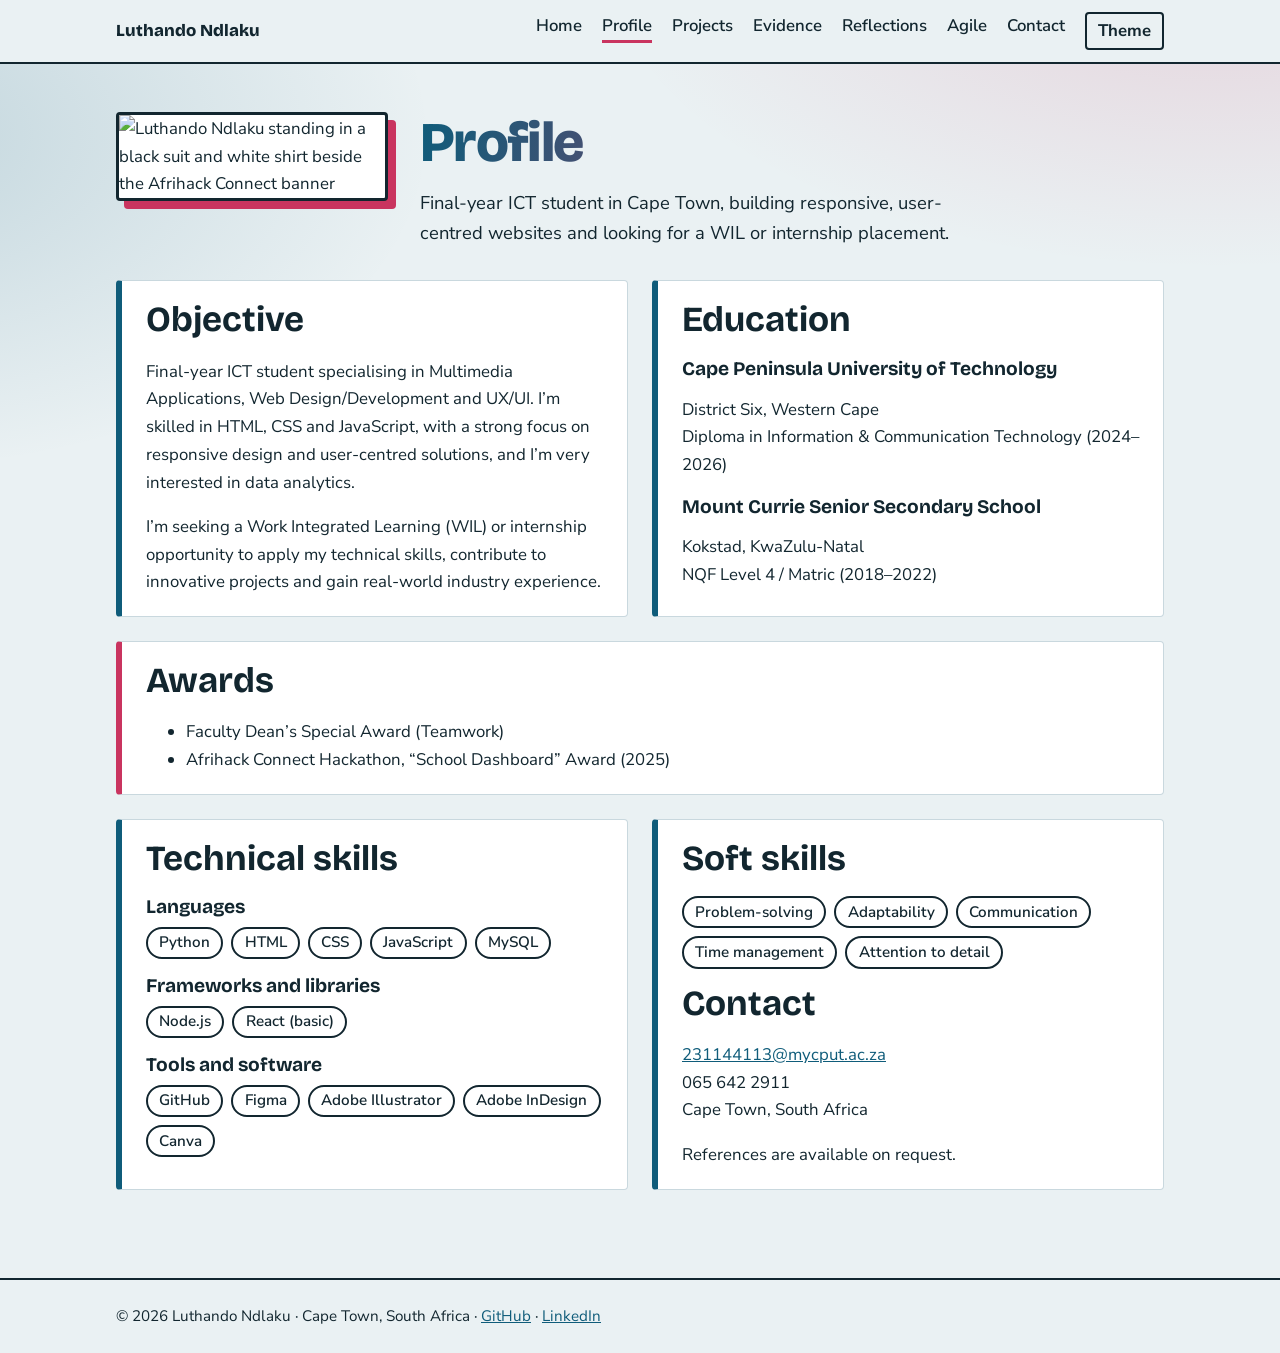
==== profile.html @ d26c02fd "Add files via upload" ====
<!DOCTYPE html>
<html lang="en"><head><meta charset="utf-8"><meta name="viewport" content="width=device-width, initial-scale=1">
<title>Profile | Luthando Ndlaku</title>
<meta name="description" content="E-portfolio of Luthando Ndlaku, ICT student in Cape Town specialising in web design and development.">
<link rel="preconnect" href="https://fonts.googleapis.com"><link rel="preconnect" href="https://fonts.gstatic.com" crossorigin>
<link href="https://fonts.googleapis.com/css2?family=Bricolage+Grotesque:wght@600;700;800&family=Nunito+Sans:wght@400;600;700&display=swap" rel="stylesheet">
<link rel="stylesheet" href="style.css"><link rel="icon" href="favicon.svg" type="image/svg+xml"></head><body>
<header><div class="wrap"><nav aria-label="Main"><a class="brand" href="index.html">Luthando Ndlaku</a><button id="menu" class="ghost" aria-expanded="false" aria-controls="links">Menu</button><ul id="links">
<li><a href="index.html">Home</a></li>
<li><a href="profile.html" aria-current="page">Profile</a></li>
<li><a href="projects.html">Projects</a></li>
<li><a href="evidence.html">Evidence</a></li>
<li><a href="reflections.html">Reflections</a></li>
<li><a href="agile.html">Agile</a></li>
<li><a href="contact.html">Contact</a></li>
<li><button id="theme" class="ghost" aria-pressed="false">Theme</button></li></ul></nav></div></header><main><div class="wrap">
<section class="intro"><img src="images/profile.jpg" width="720" height="1280" alt="Luthando Ndlaku standing in a black suit and white shirt beside the Afrihack Connect banner" fetchpriority="high">
<div><h1 class="grad" style="font-size:clamp(2.2rem,7vw,3.5rem)">Profile</h1><p>Final-year ICT student in Cape Town, building responsive, user-centred websites and looking for a WIL or internship placement.</p></div></section>
<div class="cols"><section class="panel"><h2>Objective</h2>
<p>Final-year ICT student specialising in Multimedia Applications, Web Design/Development and UX/UI. I’m skilled in HTML, CSS and JavaScript, with a strong focus on responsive design and user-centred solutions, and I’m very interested in data analytics.</p>
<p>I’m seeking a Work Integrated Learning (WIL) or internship opportunity to apply my technical skills, contribute to innovative projects and gain real-world industry experience.</p></section>
<section class="panel"><h2>Education</h2>
<h3>Cape Peninsula University of Technology</h3><p>District Six, Western Cape<br>Diploma in Information &amp; Communication Technology (2024–2026)</p>
<h3>Mount Currie Senior Secondary School</h3><p>Kokstad, KwaZulu-Natal<br>NQF Level 4 / Matric (2018–2022)</p></section></div>
<section class="panel award"><h2>Awards</h2><ul><li>Faculty Dean’s Special Award (Teamwork)</li><li>Afrihack Connect Hackathon, “School Dashboard” Award (2025)</li></ul></section>
<div class="cols"><section class="panel"><h2>Technical skills</h2>
<h3>Languages</h3><ul class="chips"><li>Python</li><li>HTML</li><li>CSS</li><li>JavaScript</li><li>MySQL</li></ul>
<h3>Frameworks and libraries</h3><ul class="chips"><li>Node.js</li><li>React (basic)</li></ul>
<h3>Tools and software</h3><ul class="chips"><li>GitHub</li><li>Figma</li><li>Adobe Illustrator</li><li>Adobe InDesign</li><li>Canva</li></ul></section>
<section class="panel"><h2>Soft skills</h2><ul class="chips"><li>Problem-solving</li><li>Adaptability</li><li>Communication</li><li>Time management</li><li>Attention to detail</li></ul>
<h2>Contact</h2><p><a href="mailto:231144113@mycput.ac.za">231144113@mycput.ac.za</a><br>065 642 2911<br>Cape Town, South Africa</p>
<p>References are available on request.</p></section></div>
</div></main><footer><div class="wrap">© 2026 Luthando Ndlaku · Cape Town, South Africa · <a href="https://github.com/LuthandoNdlaku">GitHub</a> · <a href="https://www.linkedin.com/in/luthando-ndlaku">LinkedIn</a></div></footer><script src="script.js" defer></script></body></html>
---- style.css ----
:root{--ink:#12262F;--sea:#0F5C7A;--mist:#EAF1F3;--protea:#C9345F;--sand:#D9CBB4;--card:#fff;--line:#c9d8de}
@media (prefers-color-scheme:dark){:root{--ink:#E6EEF1;--sea:#6DB8D4;--mist:#0E1C22;--protea:#F06C93;--sand:#3a3427;--card:#14272F;--line:#2a4350}}
*{box-sizing:border-box}html{scroll-behavior:smooth}
body{margin:0;font:1.05rem/1.65 "Nunito Sans",system-ui,sans-serif;color:var(--ink);background:var(--mist)}
h1,h2,h3{font-family:"Bricolage Grotesque","Nunito Sans",system-ui,sans-serif;line-height:1.1;margin:0 0 .5em}
h1{font-size:clamp(2.6rem,9vw,5.5rem);letter-spacing:-.03em;font-weight:800}
h2{font-size:clamp(1.6rem,4vw,2.2rem);font-weight:700}h3{font-size:1.2rem;font-weight:700}
a{color:var(--sea)}a:hover{color:var(--protea)}
:focus-visible{outline:3px solid var(--protea);outline-offset:3px}
.wrap{max-width:68rem;margin:0 auto;padding:0 1.25rem}
header{position:sticky;top:0;z-index:5;background:var(--mist);border-bottom:2px solid var(--ink)}
nav{display:flex;flex-wrap:wrap;align-items:center;justify-content:space-between;gap:.5rem 1.5rem;padding:.75rem 0}
.brand{font-family:"Bricolage Grotesque",sans-serif;font-weight:800;text-decoration:none;color:var(--ink)}
nav ul{display:flex;flex-wrap:wrap;gap:.25rem 1.25rem;list-style:none;margin:0;padding:0}
nav ul a{color:var(--ink);text-decoration:none;font-weight:600;padding:.2rem 0;border-bottom:3px solid transparent}
nav ul a:hover,nav ul a[aria-current]{border-color:var(--protea)}
main{padding:3rem 0 4rem}
.hero{display:grid;gap:2rem;grid-template-columns:1.6fr 1fr;align-items:end;padding:1rem 0 3rem}
.hero .lede{font-size:1.25rem;max-width:36rem}
.facts{background:var(--ink);color:var(--mist);padding:1.25rem 1.5rem;border-radius:.25rem;margin:0;list-style:none}
.facts li{padding:.35rem 0;border-bottom:1px solid rgba(255,255,255,.2)}.facts li:last-child{border:0}
.facts a{color:var(--sand)}
.wave{height:14px;background:repeating-linear-gradient(90deg,var(--sea) 0 28px,var(--sand) 28px 56px);margin:0 0 2.5rem}
.tiles{display:grid;gap:1rem;grid-template-columns:repeat(auto-fit,minmax(13rem,1fr));margin-top:1rem}
.tile{display:block;text-decoration:none;color:var(--ink);background:var(--card);border:2px solid var(--ink);padding:1.1rem 1.25rem;border-radius:.25rem}
.tile:hover{background:var(--sand);color:var(--ink)}.tile strong{display:block;font-family:"Bricolage Grotesque",sans-serif;font-size:1.25rem}
.panel{background:var(--card);border:1px solid var(--line);border-left:6px solid var(--sea);padding:1.25rem 1.5rem;margin:0 0 1.5rem;border-radius:.25rem}
.panel.award{border-left-color:var(--protea)}.panel.todo{border-left-style:dashed;border-left-color:var(--sand)}
.panel p:last-child,.panel ul:last-child{margin-bottom:0}
.cols{display:grid;gap:1.5rem;grid-template-columns:repeat(auto-fit,minmax(18rem,1fr))}
.chips{display:flex;flex-wrap:wrap;gap:.5rem;list-style:none;padding:0;margin:.5rem 0 1rem}
.chips li{border:2px solid var(--ink);padding:.1rem .7rem;border-radius:2rem;font-weight:600;font-size:.95rem}
.video{max-width:315px;aspect-ratio:9/16}.video iframe{width:100%;height:100%;border:0;border-radius:.25rem}
.prose{max-width:44rem}
footer{border-top:2px solid var(--ink);padding:1.5rem 0;font-size:.95rem}
@media(max-width:46rem){.hero{grid-template-columns:1fr}}
@media(prefers-reduced-motion:reduce){html{scroll-behavior:auto}}
:root[data-theme=dark]{--ink:#E6EEF1;--sea:#6DB8D4;--mist:#0E1C22;--protea:#F06C93;--sand:#3a3427;--card:#14272F;--line:#2a4350}
:root[data-theme=light]{--ink:#12262F;--sea:#0F5C7A;--mist:#EAF1F3;--protea:#C9345F;--sand:#D9CBB4;--card:#fff;--line:#c9d8de}
button,.btn{font:inherit;font-weight:700;cursor:pointer;color:var(--mist);background:var(--ink);border:2px solid var(--ink);padding:.45rem 1.1rem;border-radius:.25rem;text-decoration:none;display:inline-block}
button:hover,.btn:hover{background:var(--protea);border-color:var(--protea);color:#fff}
button.ghost,.btn.ghost{background:transparent;color:var(--ink)}button.ghost:hover{color:#fff}
button.ghost[aria-pressed=true]{background:var(--ink);color:var(--mist)}
#theme,#menu{padding:.2rem .7rem}#menu{display:none}
.role{font-size:1.3rem;font-weight:700;color:var(--sea);margin:0 0 .75rem}.role strong{border-right:3px solid var(--protea);padding-right:4px}
.actions{display:flex;flex-wrap:wrap;gap:.75rem;margin-top:1.5rem}
.filters{display:flex;flex-wrap:wrap;gap:.5rem;margin:0 0 1.25rem}
[hidden]{display:none!important}
label{display:block;font-weight:700;margin:1rem 0 .25rem}
input,textarea,select{width:100%;font:inherit;color:var(--ink);background:var(--card);border:2px solid var(--ink);border-radius:.25rem;padding:.55rem .7rem}
textarea{min-height:9rem;resize:vertical}.err{color:var(--protea);font-weight:700;min-height:1.4rem;margin:.25rem 0 0}
.status{font-weight:700;margin-top:1rem}
.board{display:grid;gap:1rem;grid-template-columns:repeat(auto-fit,minmax(14rem,1fr));margin:1rem 0 2rem}
.col{background:var(--card);border:2px solid var(--ink);border-radius:.25rem;padding:.75rem;min-height:8rem}
.col h3{margin:0 0 .6rem;display:flex;justify-content:space-between}
.task{background:var(--mist);border:1px solid var(--line);border-left:5px solid var(--sea);padding:.5rem .6rem;margin-bottom:.5rem;border-radius:.2rem;font-size:.97rem}
.col[data-c=doing] .task{border-left-color:var(--protea)}.col[data-c=done] .task{border-left-color:#2e8b57}
.task div{display:flex;gap:.3rem;margin-top:.4rem}.task button{padding:0 .5rem;font-size:.85rem}
.addrow{display:flex;gap:.5rem;margin:0 0 1rem}.addrow input{flex:1}
.entry{background:var(--card);border:1px solid var(--line);border-left:6px solid var(--sea);padding:.8rem 1rem;margin-bottom:.8rem;border-radius:.25rem}
.entry small{font-weight:700;color:var(--sea)}.entry p{margin:.3rem 0}
#top{position:fixed;right:1rem;bottom:1rem;padding:.4rem .8rem}
@media(max-width:46rem){#menu{display:inline-block}nav ul{display:none;width:100%;flex-direction:column}nav ul.open{display:flex}}
.intro{display:grid;grid-template-columns:15rem 1fr;gap:2rem;align-items:center;margin-bottom:2rem}
.intro img{width:100%;aspect-ratio:4/5;object-fit:cover;object-position:top;border:3px solid var(--ink);border-radius:.25rem;box-shadow:8px 8px 0 var(--protea);display:block}
.intro h1{margin-bottom:.25em}.intro p{margin:0;font-size:1.15rem;max-width:34rem}
@media(max-width:46rem){.intro{grid-template-columns:1fr}.intro img{max-width:15rem}}
:root{--gold:#F2A541;--teal:#1FA38A}
body{background:radial-gradient(55rem 28rem at 95% -5%,rgba(201,52,95,.16),transparent 70%),radial-gradient(50rem 30rem at -10% 15%,rgba(15,92,122,.18),transparent 70%),var(--mist);background-attachment:fixed}
h1.grad{background:linear-gradient(100deg,var(--sea),var(--protea),var(--gold),var(--sea));background-size:250% 100%;-webkit-background-clip:text;background-clip:text;color:transparent;animation:flow 8s linear infinite}
@keyframes flow{to{background-position:250% 0}}
.wave{background:repeating-linear-gradient(90deg,var(--sea) 0 28px,var(--gold) 28px 56px,var(--protea) 56px 84px,var(--teal) 84px 112px);background-size:112px 100%;animation:slide 6s linear infinite}
@keyframes slide{to{background-position:112px 0}}
.js .rv{opacity:0;transform:translateY(18px);transition:opacity .6s,transform .6s}.js .rv.in{opacity:1;transform:none}
.tile{border-top-width:8px;transition:transform .25s,box-shadow .25s}.tile:nth-child(4n+1){border-top-color:var(--sea)}.tile:nth-child(4n+2){border-top-color:var(--protea)}.tile:nth-child(4n+3){border-top-color:var(--gold)}.tile:nth-child(4n){border-top-color:var(--teal)}
.tile:hover{transform:translateY(-6px);box-shadow:0 10px 0 var(--ink)}
.panel{transition:box-shadow .25s}.panel:hover{box-shadow:6px 6px 0 var(--line)}
.chips li{transition:background .2s,transform .2s}.chips li:hover{background:var(--gold);color:#12262F;transform:rotate(-3deg) scale(1.06)}
.stats{display:grid;gap:1rem;grid-template-columns:repeat(auto-fit,minmax(9rem,1fr));margin:0 0 2.5rem}
.stat{border-radius:.25rem;padding:1rem;color:#fff;font-weight:600}.stat b{display:block;font:800 2.6rem/1 "Bricolage Grotesque",sans-serif}
.stat:nth-child(1){background:var(--sea)}.stat:nth-child(2){background:var(--protea)}.stat:nth-child(3){background:#9a6a0c}.stat:nth-child(4){background:#13705f}
.intro{grid-template-columns:18rem 1fr}.intro img{aspect-ratio:3/4;object-fit:contain;background:var(--card);animation:float 5s ease-in-out infinite}
@keyframes float{50%{transform:translateY(-8px)}}
@media(max-width:46rem){.intro{grid-template-columns:1fr}.intro img{max-width:18rem}}
.tabs{display:flex;flex-wrap:wrap;gap:.5rem;margin:1.5rem 0}.tabs button{background:var(--card);color:var(--ink);border-color:var(--ink)}
.tabs button[aria-selected=true]{background:var(--protea);border-color:var(--protea);color:#fff}
.tp{animation:pop .4s}@keyframes pop{from{opacity:0;transform:translateY(10px)}}
.tw{overflow-x:auto;margin:1rem 0 2rem;border:2px solid var(--ink);border-radius:.25rem;background:var(--card)}
table{border-collapse:collapse;width:100%;min-width:42rem;font-size:.97rem}th,td{text-align:left;vertical-align:top;padding:.65rem .8rem;border-bottom:1px solid var(--line)}
th{background:var(--ink);color:var(--mist);font-family:"Bricolage Grotesque",sans-serif}tbody tr:hover{background:var(--sand)}
.pill{display:inline-block;font-weight:700;font-size:.85rem;padding:0 .6rem;border-radius:2rem;color:#fff}.must{background:var(--protea)}.should{background:var(--sea)}.could{background:#9a6a0c}
.trello{max-width:100%;border:3px solid var(--ink);border-radius:.25rem}
.sprint{margin:0 0 1rem}.sprint span{display:flex;justify-content:space-between;font-weight:700}
.bar{height:.9rem;background:var(--line);border-radius:1rem;overflow:hidden}.bar i{display:block;height:100%;width:0;background:linear-gradient(90deg,var(--teal),var(--gold));transition:width 1.4s cubic-bezier(.2,.8,.2,1)}
.rv.in .bar i,html:not(.js) .bar i{width:var(--p)}
.pgrid{display:grid;gap:1.5rem;grid-template-columns:repeat(auto-fit,minmax(19rem,1fr))}
.pcard{background:var(--card);border:2px solid var(--ink);border-radius:.25rem;overflow:hidden;display:flex;flex-direction:column;transition:transform .15s}
.cover{height:11rem;display:grid;place-items:center;color:#fff;font:800 2.2rem "Bricolage Grotesque",sans-serif;text-align:center;padding:1rem;background-size:200% 200%;animation:flow2 9s ease infinite}
@keyframes flow2{50%{background-position:100% 100%}}
.c1{background-image:linear-gradient(135deg,#0F5C7A,#1FA38A,#F2A541)}.c2{background-image:linear-gradient(135deg,#C9345F,#7a2a8c,#0F5C7A)}.c3{background-image:linear-gradient(135deg,#F2A541,#C9345F,#12262F)}
.pbody{padding:1.1rem 1.25rem 1.4rem;display:flex;flex-direction:column;gap:.6rem;flex:1}.pbody p{margin:0}.pbody .actions{margin-top:auto}
.note{font-size:.95rem;opacity:.85}
@media(prefers-reduced-motion:reduce){*{animation:none!important;transition:none!important}.js .rv{opacity:1;transform:none}}
.intro{grid-template-columns:17rem 1fr;align-items:start}.intro img{aspect-ratio:auto;height:auto;object-fit:initial;max-height:none}
@media(max-width:46rem){.intro{grid-template-columns:1fr}.intro img{max-width:17rem}}
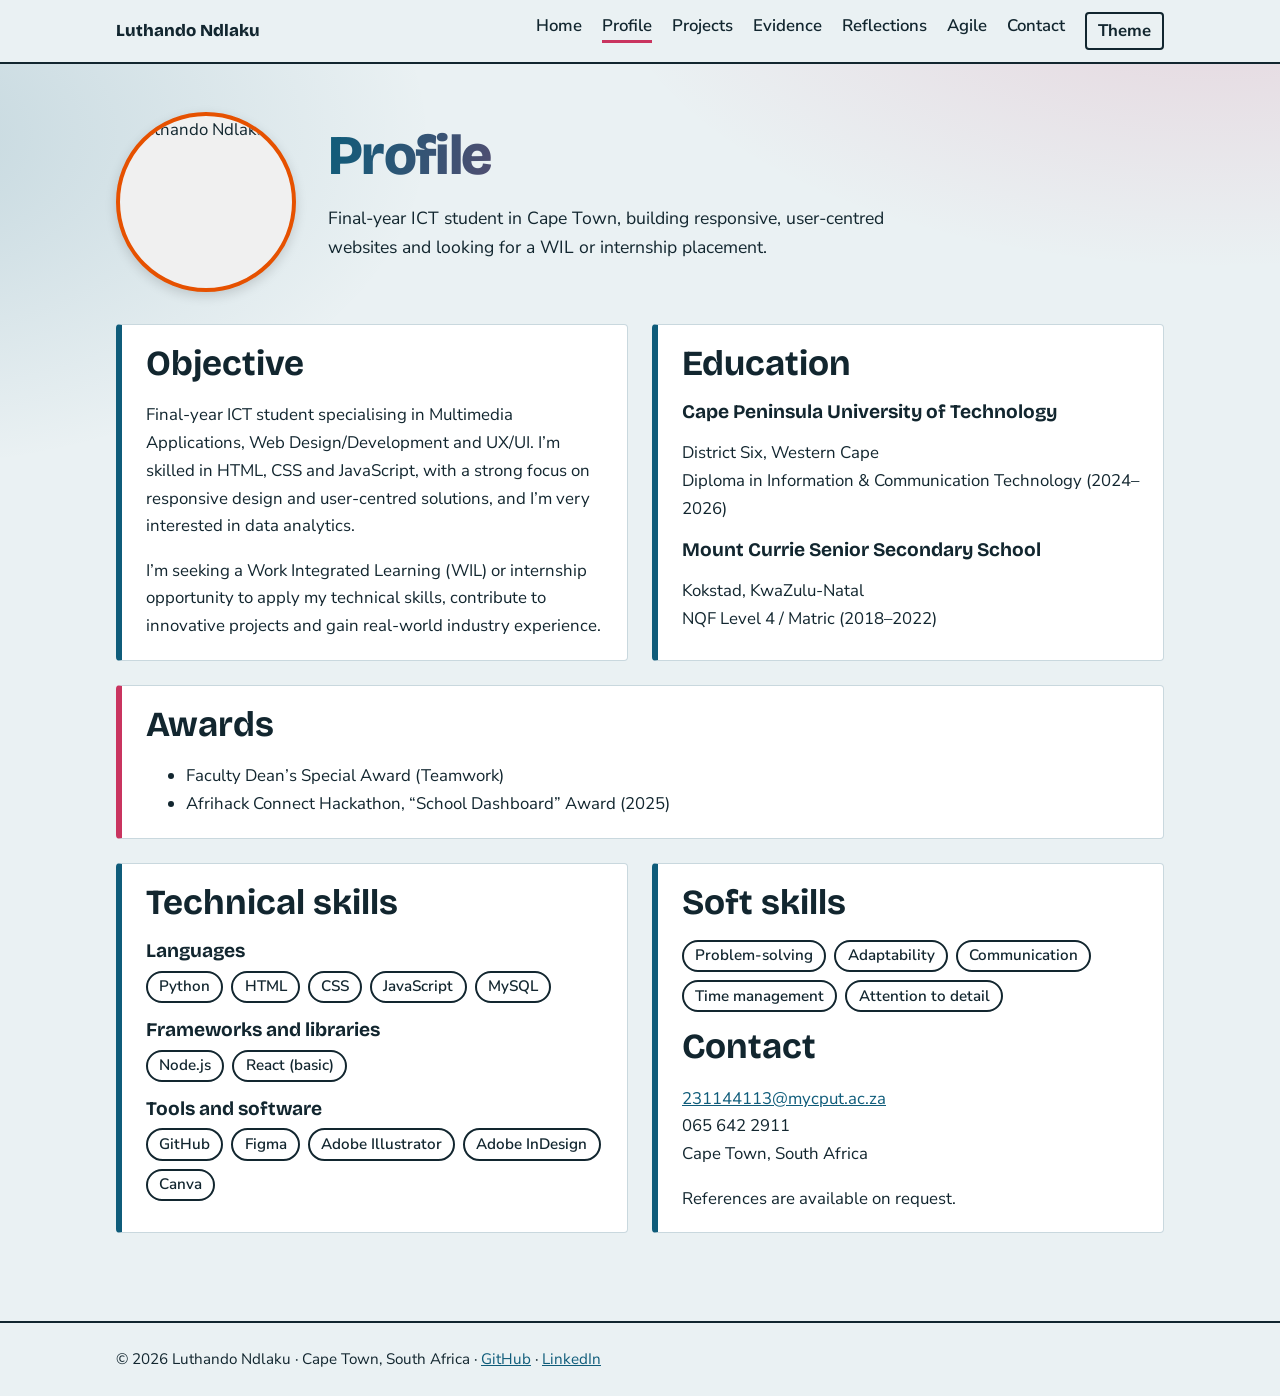
==== commit 4da481bb: "Update profile.html" ====
--- a/profile.html
+++ b/profile.html
@@ -1,33 +1,144 @@
 <!DOCTYPE html>
-<html lang="en"><head><meta charset="utf-8"><meta name="viewport" content="width=device-width, initial-scale=1">
-<title>Profile | Luthando Ndlaku</title>
-<meta name="description" content="E-portfolio of Luthando Ndlaku, ICT student in Cape Town specialising in web design and development.">
-<link rel="preconnect" href="https://fonts.googleapis.com"><link rel="preconnect" href="https://fonts.gstatic.com" crossorigin>
-<link href="https://fonts.googleapis.com/css2?family=Bricolage+Grotesque:wght@600;700;800&family=Nunito+Sans:wght@400;600;700&display=swap" rel="stylesheet">
-<link rel="stylesheet" href="style.css"><link rel="icon" href="favicon.svg" type="image/svg+xml"></head><body>
-<header><div class="wrap"><nav aria-label="Main"><a class="brand" href="index.html">Luthando Ndlaku</a><button id="menu" class="ghost" aria-expanded="false" aria-controls="links">Menu</button><ul id="links">
-<li><a href="index.html">Home</a></li>
-<li><a href="profile.html" aria-current="page">Profile</a></li>
-<li><a href="projects.html">Projects</a></li>
-<li><a href="evidence.html">Evidence</a></li>
-<li><a href="reflections.html">Reflections</a></li>
-<li><a href="agile.html">Agile</a></li>
-<li><a href="contact.html">Contact</a></li>
-<li><button id="theme" class="ghost" aria-pressed="false">Theme</button></li></ul></nav></div></header><main><div class="wrap">
-<section class="intro"><img src="images/profile.jpg" width="720" height="1280" alt="Luthando Ndlaku standing in a black suit and white shirt beside the Afrihack Connect banner" fetchpriority="high">
-<div><h1 class="grad" style="font-size:clamp(2.2rem,7vw,3.5rem)">Profile</h1><p>Final-year ICT student in Cape Town, building responsive, user-centred websites and looking for a WIL or internship placement.</p></div></section>
-<div class="cols"><section class="panel"><h2>Objective</h2>
-<p>Final-year ICT student specialising in Multimedia Applications, Web Design/Development and UX/UI. I’m skilled in HTML, CSS and JavaScript, with a strong focus on responsive design and user-centred solutions, and I’m very interested in data analytics.</p>
-<p>I’m seeking a Work Integrated Learning (WIL) or internship opportunity to apply my technical skills, contribute to innovative projects and gain real-world industry experience.</p></section>
-<section class="panel"><h2>Education</h2>
-<h3>Cape Peninsula University of Technology</h3><p>District Six, Western Cape<br>Diploma in Information &amp; Communication Technology (2024–2026)</p>
-<h3>Mount Currie Senior Secondary School</h3><p>Kokstad, KwaZulu-Natal<br>NQF Level 4 / Matric (2018–2022)</p></section></div>
-<section class="panel award"><h2>Awards</h2><ul><li>Faculty Dean’s Special Award (Teamwork)</li><li>Afrihack Connect Hackathon, “School Dashboard” Award (2025)</li></ul></section>
-<div class="cols"><section class="panel"><h2>Technical skills</h2>
-<h3>Languages</h3><ul class="chips"><li>Python</li><li>HTML</li><li>CSS</li><li>JavaScript</li><li>MySQL</li></ul>
-<h3>Frameworks and libraries</h3><ul class="chips"><li>Node.js</li><li>React (basic)</li></ul>
-<h3>Tools and software</h3><ul class="chips"><li>GitHub</li><li>Figma</li><li>Adobe Illustrator</li><li>Adobe InDesign</li><li>Canva</li></ul></section>
-<section class="panel"><h2>Soft skills</h2><ul class="chips"><li>Problem-solving</li><li>Adaptability</li><li>Communication</li><li>Time management</li><li>Attention to detail</li></ul>
-<h2>Contact</h2><p><a href="mailto:231144113@mycput.ac.za">231144113@mycput.ac.za</a><br>065 642 2911<br>Cape Town, South Africa</p>
-<p>References are available on request.</p></section></div>
-</div></main><footer><div class="wrap">© 2026 Luthando Ndlaku · Cape Town, South Africa · <a href="https://github.com/LuthandoNdlaku">GitHub</a> · <a href="https://www.linkedin.com/in/luthando-ndlaku">LinkedIn</a></div></footer><script src="script.js" defer></script></body></html>
+<html lang="en">
+<head>
+    <meta charset="utf-8">
+    <meta name="viewport" content="width=device-width, initial-scale=1">
+    <title>Profile | Luthando Ndlaku</title>
+    <meta name="description" content="E-portfolio of Luthando Ndlaku, ICT student in Cape Town specialising in web design and development.">
+    
+    <!-- Fonts -->
+    <link rel="preconnect" href="https://fonts.googleapis.com">
+    <link rel="preconnect" href="https://fonts.gstatic.com" crossorigin>
+    <link href="https://fonts.googleapis.com/css2?family=Bricolage+Grotesque:wght@600;700;800&family=Nunito+Sans:wght@400;600;700&display=swap" rel="stylesheet">
+    
+    <!-- Stylesheets -->
+    <link rel="stylesheet" href="style.css">
+    <link rel="icon" href="favicon.svg" type="image/svg+xml">
+
+    <!-- Specific Styles for Profile Picture -->
+    <style>
+        /* Container to align image and text nicely */
+        .profile-header {
+            display: flex;
+            align-items: center;
+            gap: 2rem;
+            margin-bottom: 2rem;
+            flex-wrap: wrap; /* Allows stacking on mobile */
+        }
+
+        /* The Profile Image Styling */
+        .profile-img {
+            width: 180px;       /* Fixed size */
+            height: 180px;      /* Fixed size */
+            object-fit: cover;  /* Crops image to fill circle without stretching */
+            border-radius: 50%; /* Makes it a perfect circle */
+            border: 4px solid #e65100; /* Orange border matching your theme */
+            box-shadow: 0 4px 12px rgba(0,0,0,0.15); /* Subtle shadow for depth */
+            background-color: #f0f0f0; /* Fallback color */
+        }
+
+        /* Mobile adjustment */
+        @media (max-width: 600px) {
+            .profile-header {
+                flex-direction: column;
+                text-align: center;
+                gap: 1rem;
+            }
+            .profile-img {
+                width: 150px;
+                height: 150px;
+            }
+        }
+    </style>
+</head>
+
+<body>
+<header>
+    <div class="wrap">
+        <nav aria-label="Main">
+            <a class="brand" href="index.html">Luthando Ndlaku</a>
+            <button id="menu" class="ghost" aria-expanded="false" aria-controls="links">Menu</button>
+            <ul id="links">
+                <li><a href="index.html">Home</a></li>
+                <li><a href="profile.html" aria-current="page">Profile</a></li>
+                <li><a href="projects.html">Projects</a></li>
+                <li><a href="evidence.html">Evidence</a></li>
+                <li><a href="reflections.html">Reflections</a></li>
+                <li><a href="agile.html">Agile</a></li>
+                <li><a href="contact.html">Contact</a></li>
+                <li><button id="theme" class="ghost" aria-pressed="false">Theme</button></li>
+            </ul>
+        </nav>
+    </div>
+</header>
+
+<main>
+    <div class="wrap">
+        
+        <!-- NEW PROFILE HEADER SECTION -->
+        <section class="profile-header">
+            <!-- 
+               IMPORTANT: Ensure your image file is named 'profile-pic.jpg' 
+               and is in the same folder as this HTML file. 
+            -->
+            <img src="profile-pic.jpg" alt="Luthando Ndlaku" class="profile-img" fetchpriority="high">
+            
+            <div>
+                <h1 class="grad" style="font-size:clamp(2.2rem,7vw,3.5rem); margin-bottom: 0.5rem;">Profile</h1>
+                <p style="font-size: 1.1rem; max-width: 600px;">Final-year ICT student in Cape Town, building responsive, user-centred websites and looking for a WIL or internship placement.</p>
+            </div>
+        </section>
+
+        <!-- Rest of your content remains exactly the same -->
+        <div class="cols">
+            <section class="panel">
+                <h2>Objective</h2>
+                <p>Final-year ICT student specialising in Multimedia Applications, Web Design/Development and UX/UI. I’m skilled in HTML, CSS and JavaScript, with a strong focus on responsive design and user-centred solutions, and I’m very interested in data analytics.</p>
+                <p>I’m seeking a Work Integrated Learning (WIL) or internship opportunity to apply my technical skills, contribute to innovative projects and gain real-world industry experience.</p>
+            </section>
+            <section class="panel">
+                <h2>Education</h2>
+                <h3>Cape Peninsula University of Technology</h3>
+                <p>District Six, Western Cape<br>Diploma in Information &amp; Communication Technology (2024–2026)</p>
+                <h3>Mount Currie Senior Secondary School</h3>
+                <p>Kokstad, KwaZulu-Natal<br>NQF Level 4 / Matric (2018–2022)</p>
+            </section>
+        </div>
+
+        <section class="panel award">
+            <h2>Awards</h2>
+            <ul>
+                <li>Faculty Dean’s Special Award (Teamwork)</li>
+                <li>Afrihack Connect Hackathon, “School Dashboard” Award (2025)</li>
+            </ul>
+        </section>
+
+        <div class="cols">
+            <section class="panel">
+                <h2>Technical skills</h2>
+                <h3>Languages</h3>
+                <ul class="chips"><li>Python</li><li>HTML</li><li>CSS</li><li>JavaScript</li><li>MySQL</li></ul>
+                <h3>Frameworks and libraries</h3>
+                <ul class="chips"><li>Node.js</li><li>React (basic)</li></ul>
+                <h3>Tools and software</h3>
+                <ul class="chips"><li>GitHub</li><li>Figma</li><li>Adobe Illustrator</li><li>Adobe InDesign</li><li>Canva</li></ul>
+            </section>
+            <section class="panel">
+                <h2>Soft skills</h2>
+                <ul class="chips"><li>Problem-solving</li><li>Adaptability</li><li>Communication</li><li>Time management</li><li>Attention to detail</li></ul>
+                <h2>Contact</h2>
+                <p><a href="mailto:231144113@mycput.ac.za">231144113@mycput.ac.za</a><br>065 642 2911<br>Cape Town, South Africa</p>
+                <p>References are available on request.</p>
+            </section>
+        </div>
+
+    </div>
+</main>
+
+<footer>
+    <div class="wrap">© 2026 Luthando Ndlaku · Cape Town, South Africa · <a href="https://github.com/LuthandoNdlaku">GitHub</a> · <a href="https://www.linkedin.com/in/luthando-ndlaku">LinkedIn</a></div>
+</footer>
+
+<script src="script.js" defer></script>
+</body>
+</html>
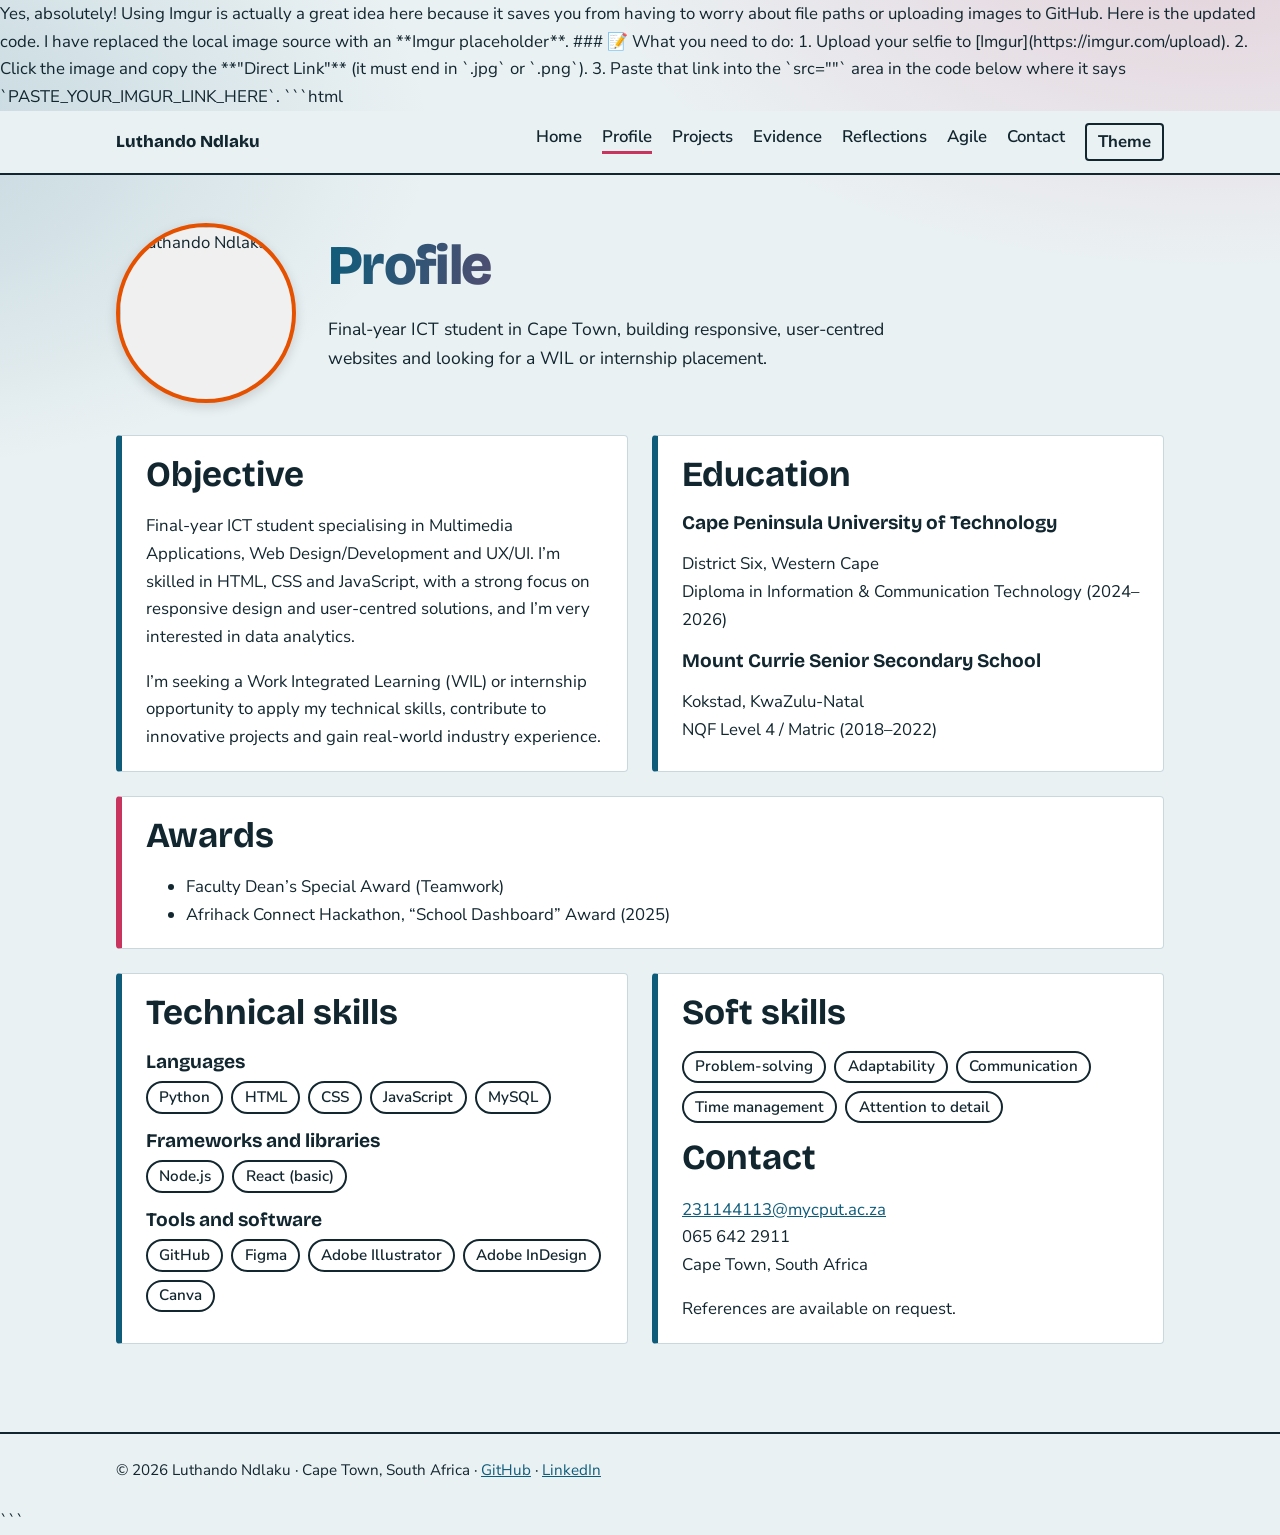
==== commit 8783c9fe: "Update profile.html" ====
--- a/profile.html
+++ b/profile.html
@@ -1,3 +1,13 @@
+Yes, absolutely! Using Imgur is actually a great idea here because it saves you from having to worry about file paths or uploading images to GitHub.
+
+Here is the updated code. I have replaced the local image source with an **Imgur placeholder**.
+
+### 📝 What you need to do:
+1.  Upload your selfie to [Imgur](https://imgur.com/upload).
+2.  Click the image and copy the **"Direct Link"** (it must end in `.jpg` or `.png`).
+3.  Paste that link into the `src=""` area in the code below where it says `PASTE_YOUR_IMGUR_LINK_HERE`.
+
+```html
 <!DOCTYPE html>
 <html lang="en">
 <head>
@@ -23,18 +33,18 @@
             align-items: center;
             gap: 2rem;
             margin-bottom: 2rem;
-            flex-wrap: wrap; /* Allows stacking on mobile */
+            flex-wrap: wrap; 
         }
 
         /* The Profile Image Styling */
         .profile-img {
-            width: 180px;       /* Fixed size */
-            height: 180px;      /* Fixed size */
-            object-fit: cover;  /* Crops image to fill circle without stretching */
-            border-radius: 50%; /* Makes it a perfect circle */
+            width: 180px;       
+            height: 180px;      
+            object-fit: cover;  
+            border-radius: 50%; 
             border: 4px solid #e65100; /* Orange border matching your theme */
-            box-shadow: 0 4px 12px rgba(0,0,0,0.15); /* Subtle shadow for depth */
-            background-color: #f0f0f0; /* Fallback color */
+            box-shadow: 0 4px 12px rgba(0,0,0,0.15); 
+            background-color: #f0f0f0; 
         }
 
         /* Mobile adjustment */
@@ -78,10 +88,10 @@
         <!-- NEW PROFILE HEADER SECTION -->
         <section class="profile-header">
             <!-- 
-               IMPORTANT: Ensure your image file is named 'profile-pic.jpg' 
-               and is in the same folder as this HTML file. 
+               PASTE YOUR IMGUR DIRECT LINK BELOW 
+               It should look like: https://i.imgur.com/YourCode.jpg
             -->
-            <img src="profile-pic.jpg" alt="Luthando Ndlaku" class="profile-img" fetchpriority="high">
+            <img src="https://imgur.com/undefined.png" alt="Luthando Ndlaku" class="profile-img" fetchpriority="high">
             
             <div>
                 <h1 class="grad" style="font-size:clamp(2.2rem,7vw,3.5rem); margin-bottom: 0.5rem;">Profile</h1>
@@ -142,3 +152,4 @@
 <script src="script.js" defer></script>
 </body>
 </html>
+```
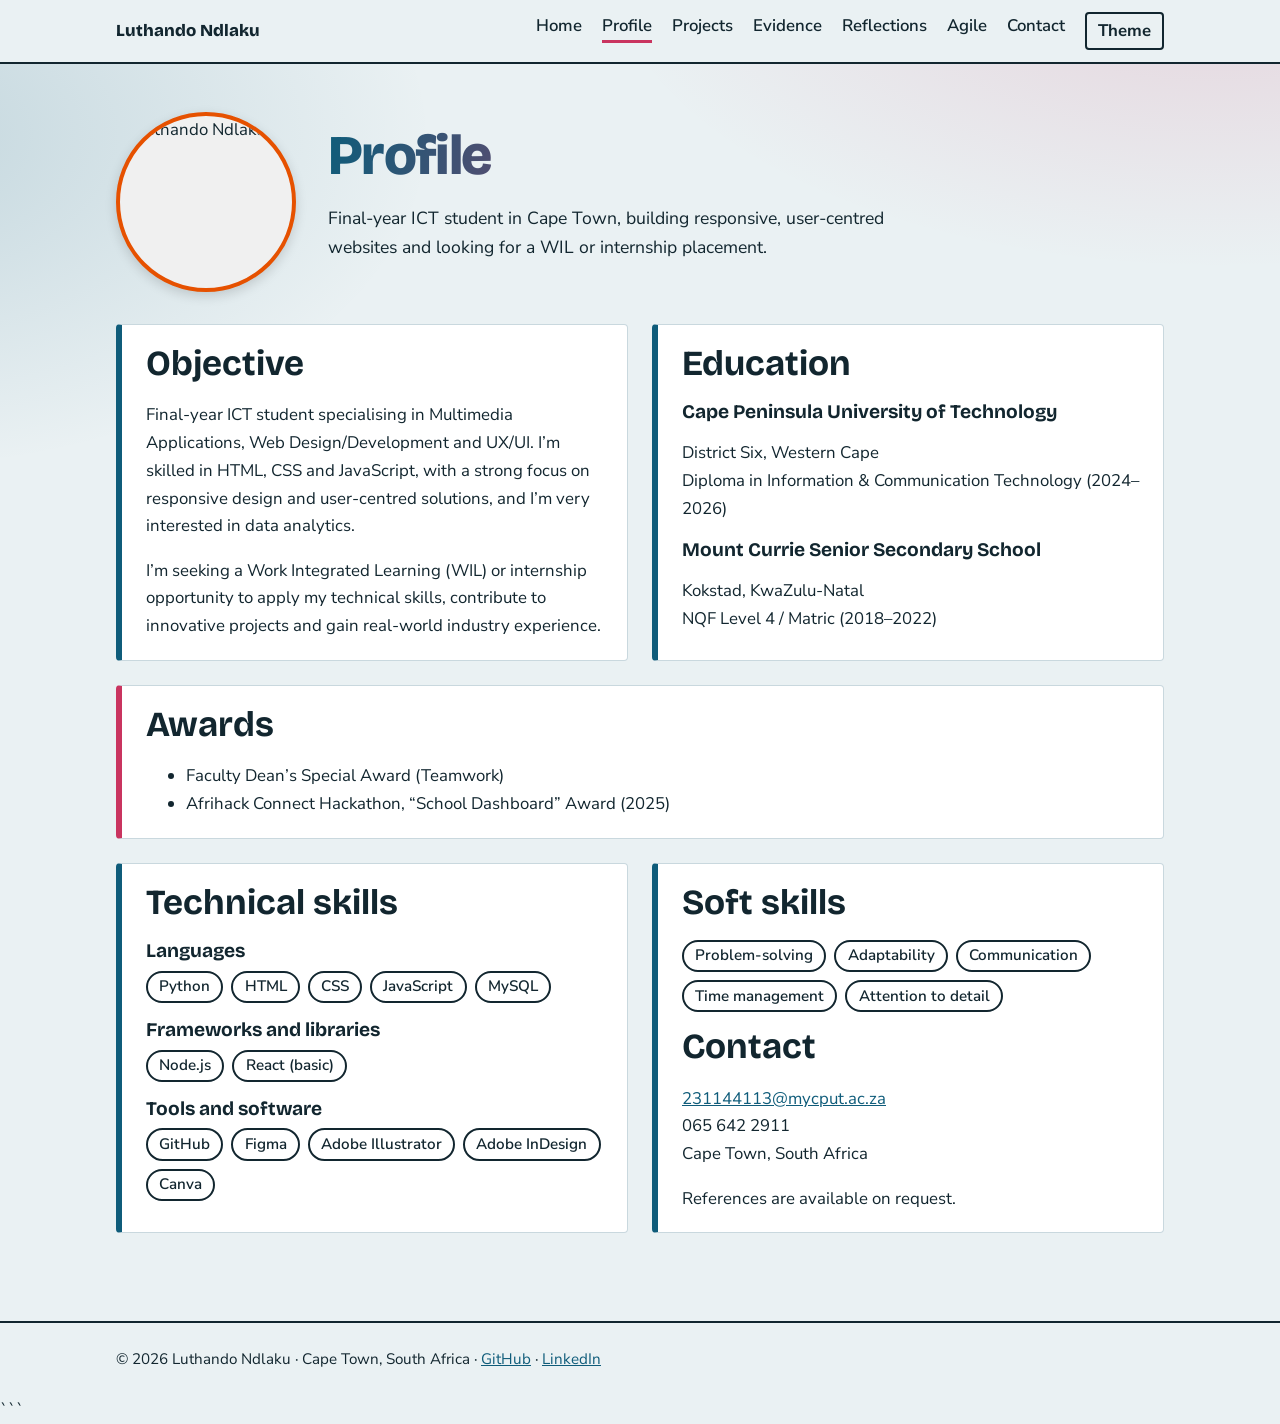
==== commit 2255e7f2: "Update profile.html" ====
--- a/profile.html
+++ b/profile.html
@@ -1,13 +1,4 @@
-Yes, absolutely! Using Imgur is actually a great idea here because it saves you from having to worry about file paths or uploading images to GitHub.
 
-Here is the updated code. I have replaced the local image source with an **Imgur placeholder**.
-
-### 📝 What you need to do:
-1.  Upload your selfie to [Imgur](https://imgur.com/upload).
-2.  Click the image and copy the **"Direct Link"** (it must end in `.jpg` or `.png`).
-3.  Paste that link into the `src=""` area in the code below where it says `PASTE_YOUR_IMGUR_LINK_HERE`.
-
-```html
 <!DOCTYPE html>
 <html lang="en">
 <head>
@@ -91,7 +82,7 @@
                PASTE YOUR IMGUR DIRECT LINK BELOW 
                It should look like: https://i.imgur.com/YourCode.jpg
             -->
-            <img src="https://imgur.com/undefined.png" alt="Luthando Ndlaku" class="profile-img" fetchpriority="high">
+            <img src="https://imgur.com/a/UvYE6FU.png" alt="Luthando Ndlaku" class="profile-img" fetchpriority="high">
             
             <div>
                 <h1 class="grad" style="font-size:clamp(2.2rem,7vw,3.5rem); margin-bottom: 0.5rem;">Profile</h1>
